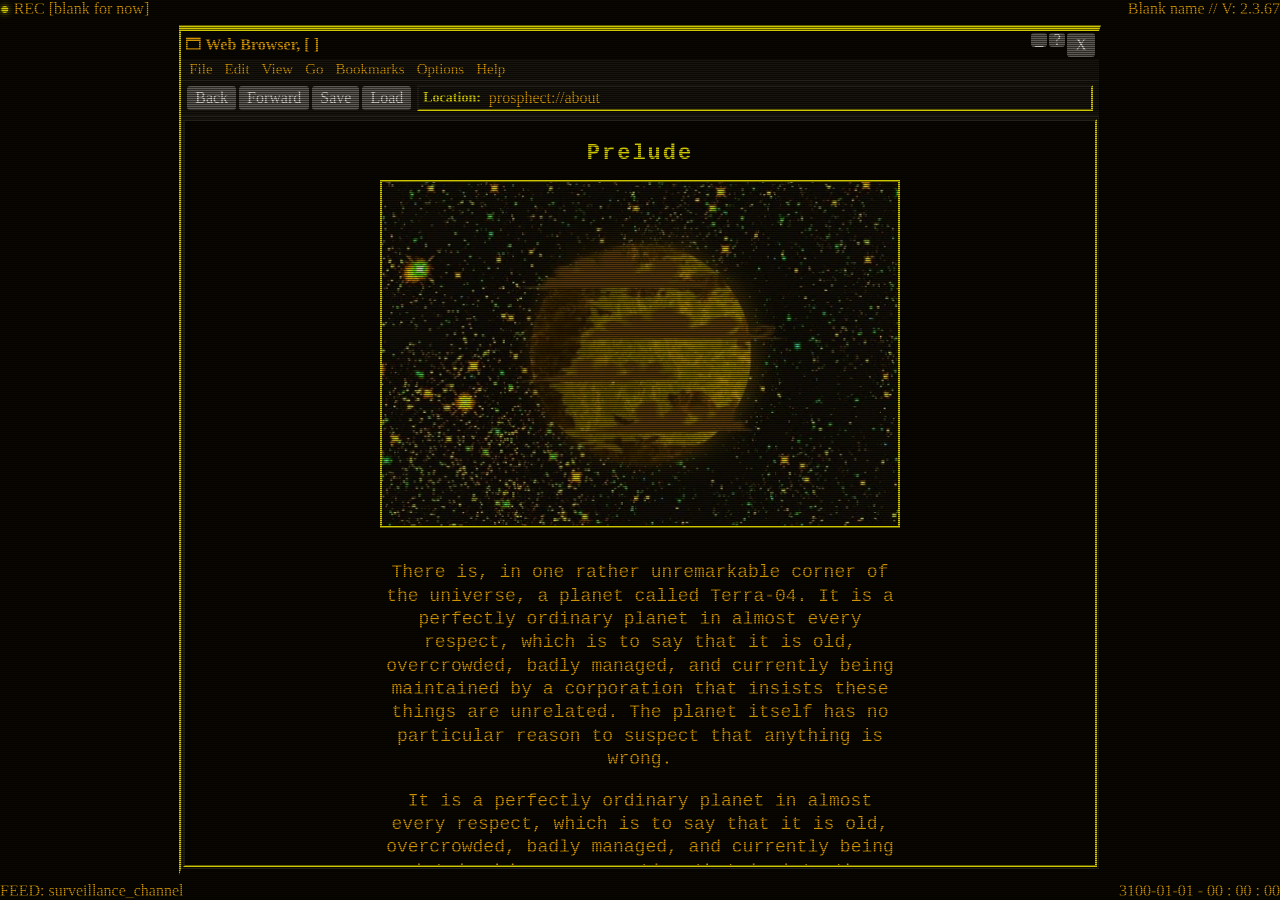
==== 01.html @ 15c33a4d "Added text and panel, made the hyperlink work to connect to the text page, which is the same templat" ====
<!DOCTYPE html>
<html>
  <head>
    <meta charset="UTF-8">
    <meta name="viewport" content="width=device-width, initial-scale=1.0">
    <link rel="stylesheet" href="style.css">
    <title> The Prosphect </title>
  <script src="script.js" defer></script>
    </head>
  <body>
    <div class="prosphectcctv-onscreendisplay"> <!-- more of a computer screen, rather than a cctv-->
      <div class="osdtopleft"><span class="recordingsymbol">●</span>  REC [blank for now]</div>
      <div class="osdtopright">Blank name // V: 2.3.67 </div>
      <div class="osdbottomleft"> FEED: surveillance_channel </div>
      <div class="osdbottomright">
        <span id="date">3100-01-01</span> -
        <span id="hours">00</span>
        <span>:</span>
        <span id="minutes">00</span>
        <span>:</span>
        <span id="seconds">00</span>
        <span id="ampm"></span>

        </div>
    </div>
    <div class="computergui">
      <div class="oswind">
        <div class="windtitle">
          <div class="titletext">
            <span class="appicon">🗔</span> Web Browser, [ ]
          </div>
          <div class="windbtns">
            <button class="windbtn">_</button>
            <button class="windbtn">?</button>
            <button class="closebtn">X</button>
          </div>
        </div>
        <div class="menuwind"> <!-- right now basic, to have a template of how i envision site, will probably implement something over here to save the game, or in the buttons above-->
          <span>File</span>
          <span>Edit</span>
          <span>View</span>
          <span>Go</span>
          <span>Bookmarks</span>
          <span>Options</span>
          <span>Help</span>
        </div>
        <div class="browsbar"> <!-- i lied its  probably here-->
          <div class="navigationclickies">
            <button class="navclickies">Back</button>
            <button class="navclickies">Forward</button>
            <button class="saveclickie">Save</button> <!--save game-->
            <button class="loadclickie">Load</button> <!-- load game-->
          </div>
          <div class="address-input">
            <span class="url"> Location: </span>
            <input type="text" value="prosphect://about" readonly>
          </div>
        </div>
        <div class="pgfrme">
          <div class="pgcntent">
            <h1> Prelude </h1>
            <div class="mediawrapper">
              <img class="panel" src="assets/panels/panel01.png" alt="Terra-04 Overview">
            </div>
            
            <p class="centtext"> There is, in one rather unremarkable corner of the universe, a planet called Terra-04.
It is a perfectly ordinary planet in almost every respect, which is to say that it is old, overcrowded, badly managed, and currently being maintained by a corporation that insists these things are unrelated.
The planet itself has no particular reason to suspect that anything is wrong.
</p>
            <p class="centtext"> It is a perfectly ordinary planet in almost every respect, which is to say that it is old, overcrowded, badly managed, and currently being maintained by a corporation that insists these things are unrelated.
The planet itself has no particular reason to suspect that anything is wrong.</p>
            <p class="centtext"> This is fortunate.</p>
            <p class="centtext"> It is also completely incorrect.</p>
            <a href="02.html" class="consolecmd">=====></a> <!--this is where there would be multiple options to take, for the template its just one-->
          </div>
        </div>
      </div>
    </div>
  </body>
</html>
---- style.css ----
@font-face {
  font-family: 'Teknaf';
  src: url('assets/fonts/TeknafRegular-rv0aB.otf');
  font-weight: normal;
  font-style: normal;
}

:root {
  color-scheme: dark;
  --panel: #111111;
  --fg: #ffb500;
  --accent: #fff700;
  --border: #ffb500;
  --muted: #222222;
  --shadow: rgba(255, 181, 0, 0.3);
  --overlay: rgba(255, 183, 0, 0.06);
}

* {
  box-sizing: border-box;
}

html,
body {
  width: 100%;
  min-height: 100%;
  margin: 0;
  padding: 0;
}

html {
  height: 100%;
}

body {
  min-height: 100vh;
  overflow: hidden;
  background-color: #000;
  background-size: cover;
  background-position: center;
  background-repeat: no-repeat;
  color: var(--fg);
  display: flex;
  justify-content: center;
  align-items: center;
  cursor: pointer;
  transition: transform 0.4s ease;
  transform-origin: center;
}

button,
input {
  font: inherit;
}

body::before {
  content: '';
  position: fixed;
  inset: 0;
  background:
    linear-gradient(rgba(0, 0, 0, 0) 50%, rgba(0, 0, 0, 0.55) 50%),
    linear-gradient(90deg, rgba(255, 181, 0, 0.08), rgba(255, 183, 0, 0.02), rgba(255, 181, 0, 0.08));
  z-index: 1000;
  background-size: 100% 2px, 2px 100%;
  pointer-events: none;
}

body::after {
  content: '';
  position: fixed;
  inset: 0;
  background: rgba(0, 0, 0, 0.18);
  z-index: 1001;
  pointer-events: none;
  animation: flicker 0.18s infinite;
}

.prosphectcctv-onscrendisplay {
  position: fixed;
  top: 6vh;
  left: 14vw;
  right: 14vw;
  bottom: 6vh;
  z-index: 500;
  pointer-events: none;
  font-size: 14px;
  color: var(--accent);
}

.osdtopleft,
.osdtopright,
.osdbottomleft,
.osdbottomright {
  position: absolute;
}

.osdtopleft {
  top: 0;
  left: 0;
}

.osdtopright {
  top: 0;
  right: 0;
  text-align: right;
}

.osdbottomleft {
  bottom: 0;
  left: 0;
}

.osdbottomright {
  right: 0;
  bottom: 0;
  text-align: right;
}

.recordingsymbol {
  color: var(--accent);
  text-shadow: 0 0 6px var(--accent);
  animation: recBlink 1s infinite;
}

.computergui {
  width: min(72vw, 1100px);
  height: min(70vh, 760px);
  z-index: 10;
  display: flex;
  justify-content: center;
  align-items: center;
}

.oswind {
  width: 200%;
  height: 135%;
  background: var(--panel);
  border-top: 6px solid var(--accent);
  border-left: 2px solid var(--accent);
  border-right: 2px solid #000;
  border-bottom: 6px solid #000;
  box-shadow: inset -1px -1px #222222, inset 1px 1px rgba(255, 181, 0, 0.12);
  display: flex;
  flex-direction: column;
}

.windtitle {
  background: #000;
  color: var(--fg);
  font-size: 16px;
  padding: 2px 4px;
  display: flex;
  justify-content: space-between;
  align-items: center;
}

.titletext {
  display: flex;
  align-items: center;
  gap: 4px;
  font-weight: bold;
}

.windbtns {
  display: flex;
  gap: 2px;
}

.windbtn,
 {
  background: var(--panel);
  color: var(--fg);
  border: 1px solid var(--accent);
  border-top-color: #fff;
  border-left-color: #fff;
  font-size: 11px;
  font-weight: bold;
  padding: 1px 6px;
  cursor: pointer;
}

.windbtn {
  width: 16px;
  height: 14px;
  line-height: 10px;
  padding: 0;
}

.menuwind {
  background: var(--panel);
  display: flex;
  gap: 12px;
  padding: 2px 8px;
  border-bottom: 1px solid #222;
  font-size: 15px;
  color: var(--fg);
}

.menuwind span {
  cursor: pointer;
}

.browsbar {
  background: var(--panel);
  padding: 4px 6px;
  display: flex;
  align-items: center;
  gap: 6px;
  border-bottom: 2px solid #222;
}

.navigationclickies
 {
  display: flex;
  gap: 3px;
}

.navclickies
.saveclickie
.loadclickie {
  border-top-color: var(--accent);
  border-left-color: var(--accent);
  border-right-color: #000;
  border-bottom-color: #000;
}


.address-input {
  min-width: 0;
  display: flex;
  align-items: center;
  flex-grow: 1;
  background: var(--panel);
  border: 2px solid var(--accent);
  border-top-color: #222;
  border-left-color: #222;
  padding: 1px 4px;
}

.address-input input {
  min-width: 0;
  width: 100%;
  color: var(--fg);
  background: transparent;
  border: 0;
}

.url {
  flex-shrink: 0;
  font-size: 14px;
  margin-right: 6px;
  color: var(--accent);
  font-weight: bold;
}

.pgfrme {
  min-height: 0;
  flex: 1;
  background: #000;
  padding: 15px 25px;
  overflow-y: auto;
  border: 2px solid var(--accent);
  border-top-color: #222;
  border-left-color: #222;
  margin: 2px;
  position: relative;
}

.pgcntent {
  width: 100%;
  max-width: 520px;
  margin: 0 auto;
  color: var(--fg);
  font-family: 'Courier New', Courier, monospace;
  text-align: center;
}

h1 {
  font-family: 'Courier New', Courier, monospace;
  font-size: 22px;
  margin-top: 5px;
  letter-spacing: 2px;
  color: var(--accent);
}

.mediawrapper {
  position: relative;
  display: inline-block;
  width: 100%;
}

.panel {
  width: 100%;
  height: auto;
  border: 2px solid var(--accent);
  display: block;
  margin: 0 auto 10px;
}



p {
  text-align: left;
  font-size: 18px;
  line-height: 1.3;
  margin-bottom: 10px;
  color: var(--fg);
}

.centtext {
  text-align: center;
}

.consolecmd {
  display: block;
  text-align: left;
  font-size: 30px;
  color: var(--accent);
  margin: 14px 0;
  font-weight: bold;
}

@keyframes flicker {
  0%, 100% { opacity: 0.28; }
  5%, 25%, 45%, 85% { opacity: 0.35; }
  10%, 20%, 40%, 95% { opacity: 0.24; }
  15% { opacity: 0.91; }
  30% { opacity: 0.66; }
  35% { opacity: 0.68; }
  50% { opacity: 0.96; }
  55% { opacity: 0.09; }
  60% { opacity: 0.20; }
  65% { opacity: 0.72; }
  70% { opacity: 0.53; }
  75% { opacity: 0.37; }
  80% { opacity: 0.71; }
}

@keyframes recBlink {
  0%, 100% { opacity: 1; }
  50% { opacity: 0; }
}

@keyframes fadeInUp {
  0% {
    opacity: 0;
    clip-path: inset(0 100% 0 0);
  }
  8% {
    opacity: 0.2;
    clip-path: inset(0 85% 0 0);
  }
  16% {
    opacity: 0;
    clip-path: inset(0 70% 0 0);
  }
  24% {
    opacity: 0.4;
    clip-path: inset(0 60% 0 0);
  }
  32% {
    opacity: 0.1;
    clip-path: inset(0 60% 0 0);
  }
  40% {
    opacity: 0.6;
    clip-path: inset(0 36% 0 0);
  }
  56% {
    opacity: 0.8;
    clip-path: inset(0 20% 0 0);
  }
  72% {
    opacity: 0.9;
    clip-path: inset(0 5% 0 0);
  }
  80% {
    opacity: 0.7;
    clip-path: inset(0 2% 0 0);
  }
  90% {
    opacity: 0.95;
    clip-path: inset(0 0 0 0);
  }
  100% {
    opacity: 1;
    clip-path: inset(0 0 0 0);
  }
}

@keyframes glitchReveal {
  0% {
    clip-path: inset(0 100% 0 0);
    opacity: 0;
  }
  100% {
    clip-path: inset(0 0 0 0);
    opacity: 1;
  }
}

@media (max-width: 700px) {
  .computergui {
    width: 92vw;
    height: 84vh;
  }

  .prosphectcctv-onscrendisplay {
    left: 4vw;
    right: 4vw;
  }

  .pgfrme {
    padding: 12px;
  }

  .browsbar {
    flex-wrap: wrap;
  }

  .address-input {
    flex-basis: 100%;
  }
}
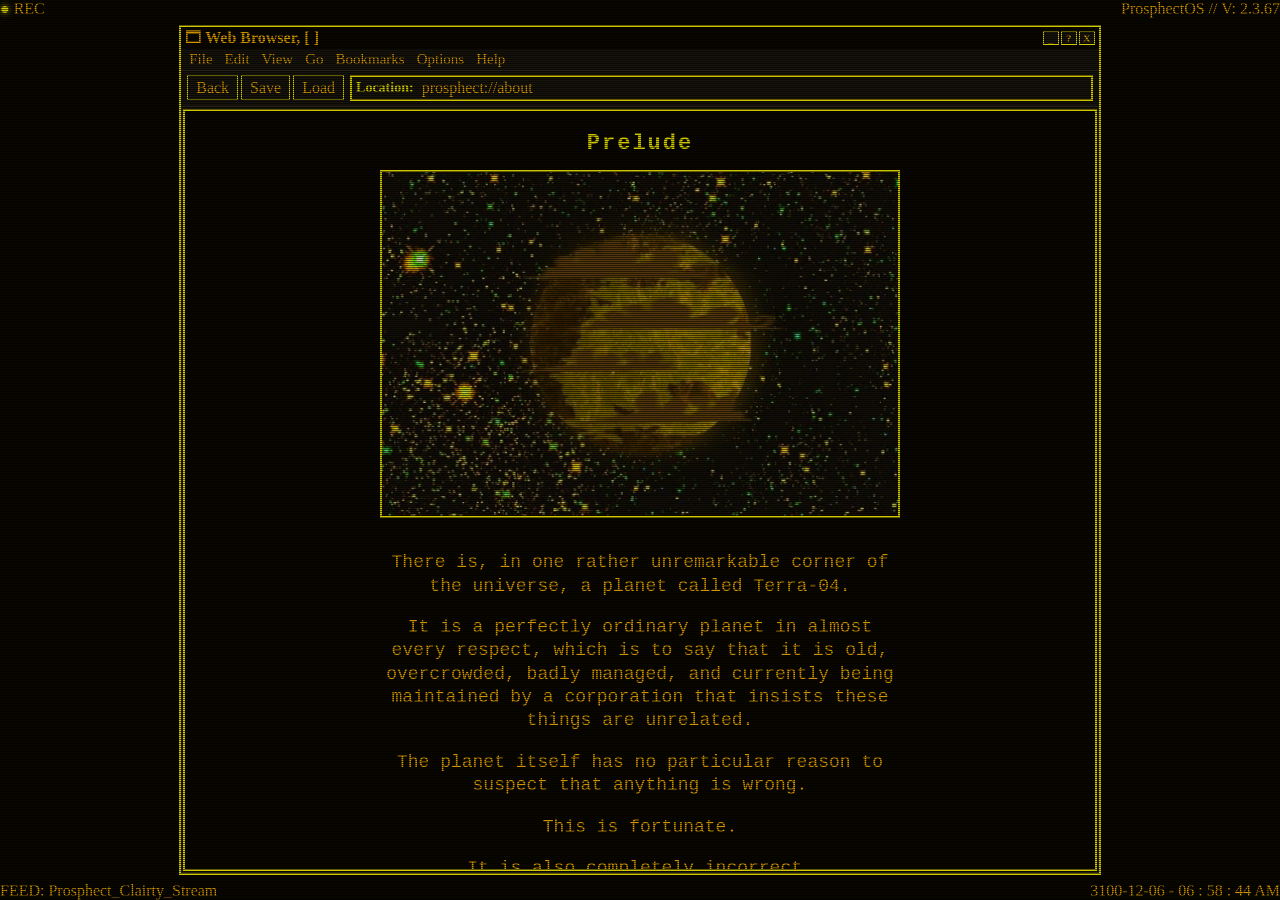
==== commit bcbca879: "started base html for login page" ====
--- a/01.html
+++ b/01.html
@@ -3,15 +3,16 @@
   <head>
     <meta charset="UTF-8">
     <meta name="viewport" content="width=device-width, initial-scale=1.0">
+    <link rel="icon" type="image/x-icon" href="assets/Prosphectfavicon.png">
     <link rel="stylesheet" href="style.css">
     <title> The Prosphect </title>
   <script src="script.js" defer></script>
     </head>
   <body>
     <div class="prosphectcctv-onscreendisplay"> <!-- more of a computer screen, rather than a cctv-->
-      <div class="osdtopleft"><span class="recordingsymbol">●</span>  REC [blank for now]</div>
-      <div class="osdtopright">Blank name // V: 2.3.67 </div>
-      <div class="osdbottomleft"> FEED: surveillance_channel </div>
+      <div class="osdtopleft"><span class="recordingsymbol">●</span>  REC </div>
+      <div class="osdtopright">ProsphectOS // V: 2.3.67 </div>
+      <div class="osdbottomleft"> FEED: Prosphect_Clairty_Stream </div>
       <div class="osdbottomright">
         <span id="date">3100-01-01</span> -
         <span id="hours">00</span>
@@ -46,10 +47,9 @@
         </div>
         <div class="browsbar"> <!-- i lied its  probably here-->
           <div class="navigationclickies">
-            <button class="navclickies">Back</button>
-            <button class="navclickies">Forward</button>
-            <button class="saveclickie">Save</button> <!--save game-->
-            <button class="loadclickie">Load</button> <!-- load game-->
+            <button type="button" class="backclickie">Back</button>
+            <button type="button" class="saveclickie">Save</button>
+            <button type="button" class="loadclickie">Load</button>
           </div>
           <div class="address-input">
             <span class="url"> Location: </span>
@@ -64,11 +64,9 @@
             </div>
             
             <p class="centtext"> There is, in one rather unremarkable corner of the universe, a planet called Terra-04.
-It is a perfectly ordinary planet in almost every respect, which is to say that it is old, overcrowded, badly managed, and currently being maintained by a corporation that insists these things are unrelated.
-The planet itself has no particular reason to suspect that anything is wrong.
 </p>
-            <p class="centtext"> It is a perfectly ordinary planet in almost every respect, which is to say that it is old, overcrowded, badly managed, and currently being maintained by a corporation that insists these things are unrelated.
-The planet itself has no particular reason to suspect that anything is wrong.</p>
+            <p class="centtext"> It is a perfectly ordinary planet in almost every respect, which is to say that it is old, overcrowded, badly managed, and currently being maintained by a corporation that insists these things are unrelated.</p>
+            <p class="centtext"> The planet itself has no particular reason to suspect that anything is wrong.</p>
             <p class="centtext"> This is fortunate.</p>
             <p class="centtext"> It is also completely incorrect.</p>
             <a href="02.html" class="consolecmd">=====></a> <!--this is where there would be multiple options to take, for the template its just one-->
--- a/style.css
+++ b/style.css
@@ -51,6 +51,30 @@
 button,
 input {
   font: inherit;
+}
+
+button {
+  appearance: none;
+  background: var(--panel);
+  color: var(--fg);
+  border: 1px solid var(--accent);
+  padding: 2px 8px;
+  line-height: 1.2;
+  cursor: pointer;
+}
+
+button:hover {
+  background: var(--muted);
+}
+
+button:active {
+  background: var(--fg);
+  color: var(--panel);
+}
+
+button:focus-visible {
+  outline: 2px solid var(--accent);
+  outline-offset: 2px;
 }
 
 body::before {
@@ -135,10 +159,7 @@
   width: 200%;
   height: 135%;
   background: var(--panel);
-  border-top: 6px solid var(--accent);
-  border-left: 2px solid var(--accent);
-  border-right: 2px solid #000;
-  border-bottom: 6px solid #000;
+  border: 2px solid var(--accent);
   box-shadow: inset -1px -1px #222222, inset 1px 1px rgba(255, 181, 0, 0.12);
   display: flex;
   flex-direction: column;
@@ -167,19 +188,9 @@
 }
 
 .windbtn,
- {
-  background: var(--panel);
-  color: var(--fg);
-  border: 1px solid var(--accent);
-  border-top-color: #fff;
-  border-left-color: #fff;
+.closebtn {
   font-size: 11px;
   font-weight: bold;
-  padding: 1px 6px;
-  cursor: pointer;
-}
-
-.windbtn {
   width: 16px;
   height: 14px;
   line-height: 10px;
@@ -215,16 +226,6 @@
   gap: 3px;
 }
 
-.navclickies
-.saveclickie
-.loadclickie {
-  border-top-color: var(--accent);
-  border-left-color: var(--accent);
-  border-right-color: #000;
-  border-bottom-color: #000;
-}
-
-
 .address-input {
   min-width: 0;
   display: flex;
@@ -232,8 +233,6 @@
   flex-grow: 1;
   background: var(--panel);
   border: 2px solid var(--accent);
-  border-top-color: #222;
-  border-left-color: #222;
   padding: 1px 4px;
 }
 
@@ -260,8 +259,6 @@
   padding: 15px 25px;
   overflow-y: auto;
   border: 2px solid var(--accent);
-  border-top-color: #222;
-  border-left-color: #222;
   margin: 2px;
   position: relative;
 }
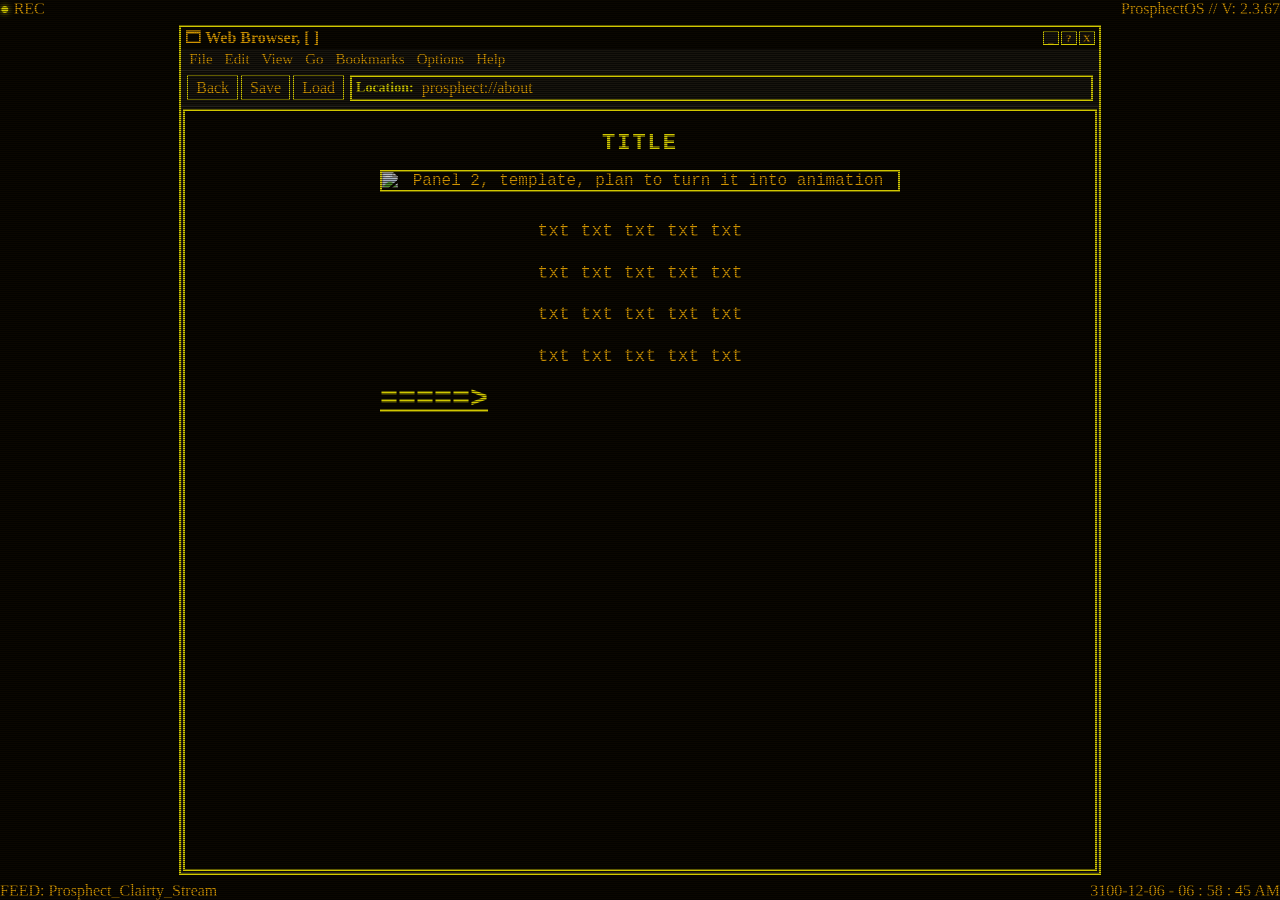
==== commit 9a886972: "i realised, i didnt like the comic opening." ====
--- a/01.html
+++ b/01.html
@@ -12,7 +12,7 @@
     <div class="prosphectcctv-onscreendisplay"> <!-- more of a computer screen, rather than a cctv-->
       <div class="osdtopleft"><span class="recordingsymbol">●</span>  REC </div>
       <div class="osdtopright">ProsphectOS // V: 2.3.67 </div>
-      <div class="osdbottomleft"> FEED: Prosphect_Clairty_Stream </div>
+      <div class="osdbottomleft"> FEED: Prosphect_Clairty_Stream</div>
       <div class="osdbottomright">
         <span id="date">3100-01-01</span> -
         <span id="hours">00</span>
@@ -58,18 +58,15 @@
         </div>
         <div class="pgfrme">
           <div class="pgcntent">
-            <h1> Prelude </h1>
+            <h1> TITLE </h1>
             <div class="mediawrapper">
-              <img class="panel" src="assets/panels/panel01.png" alt="Terra-04 Overview">
+              <img class="panel" src="https://encrypted-tbn0.gstatic.com/images?q=tbn:ANd9GcT9Z_30b1EDnsijRoB-4BghdfU0iwGceIB179pAsBgRrA&s=10" alt="Panel 2, template, plan to turn it into animation">
             </div>
-            
-            <p class="centtext"> There is, in one rather unremarkable corner of the universe, a planet called Terra-04.
-</p>
-            <p class="centtext"> It is a perfectly ordinary planet in almost every respect, which is to say that it is old, overcrowded, badly managed, and currently being maintained by a corporation that insists these things are unrelated.</p>
-            <p class="centtext"> The planet itself has no particular reason to suspect that anything is wrong.</p>
-            <p class="centtext"> This is fortunate.</p>
-            <p class="centtext"> It is also completely incorrect.</p>
-            <a href="02.html" class="consolecmd">=====></a> <!--this is where there would be multiple options to take, for the template its just one-->
+            <p class="centtext"> txt txt txt txt txt</p>
+            <p class="centtext"> txt txt txt txt txt</p>
+            <p class="centtext"> txt txt txt txt txt</p>
+            <p class="centtext"> txt txt txt txt txt</p>
+            <a href="04.html" class="consolecmd">=====></a> <!--this is where there would be multiple options to take, for the template its just one-->
           </div>
         </div>
       </div>
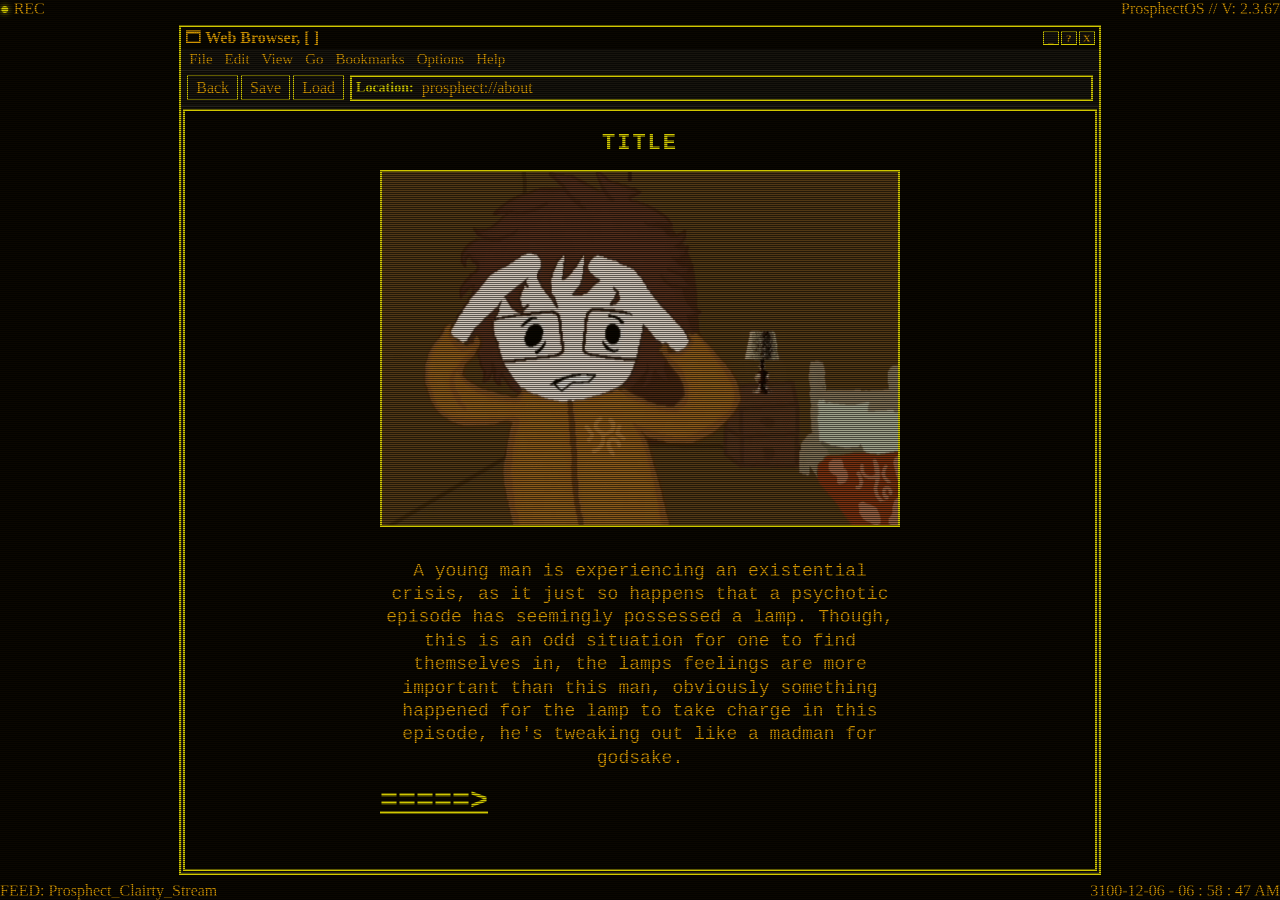
==== commit 5806210c: "refixed panel one, well, started it at a different point, will reintroduce original starting point l" ====
--- a/01.html
+++ b/01.html
@@ -60,13 +60,11 @@
           <div class="pgcntent">
             <h1> TITLE </h1>
             <div class="mediawrapper">
-              <img class="panel" src="https://encrypted-tbn0.gstatic.com/images?q=tbn:ANd9GcT9Z_30b1EDnsijRoB-4BghdfU0iwGceIB179pAsBgRrA&s=10" alt="Panel 2, template, plan to turn it into animation">
+              <img class="panel" src="assets/panels/panel 1.gif" alt="Panel 2, template, plan to turn it into animation">
             </div>
-            <p class="centtext"> txt txt txt txt txt</p>
-            <p class="centtext"> txt txt txt txt txt</p>
-            <p class="centtext"> txt txt txt txt txt</p>
-            <p class="centtext"> txt txt txt txt txt</p>
-            <a href="04.html" class="consolecmd">=====></a> <!--this is where there would be multiple options to take, for the template its just one-->
+            <p class="centtext"> A young man is experiencing an existential crisis, as it just so happens that a psychotic episode has seemingly possessed a lamp. Though, this is an odd situation for one to find themselves in, the lamps feelings are more important than this man, obviously something happened for the lamp to take charge in this episode, he's tweaking out like a madman for godsake.</head></p>
+        
+            <a href="02.html" class="consolecmd">=====></a> <!--this is where there would be multiple options to take, for the template its just one-->
           </div>
         </div>
       </div>
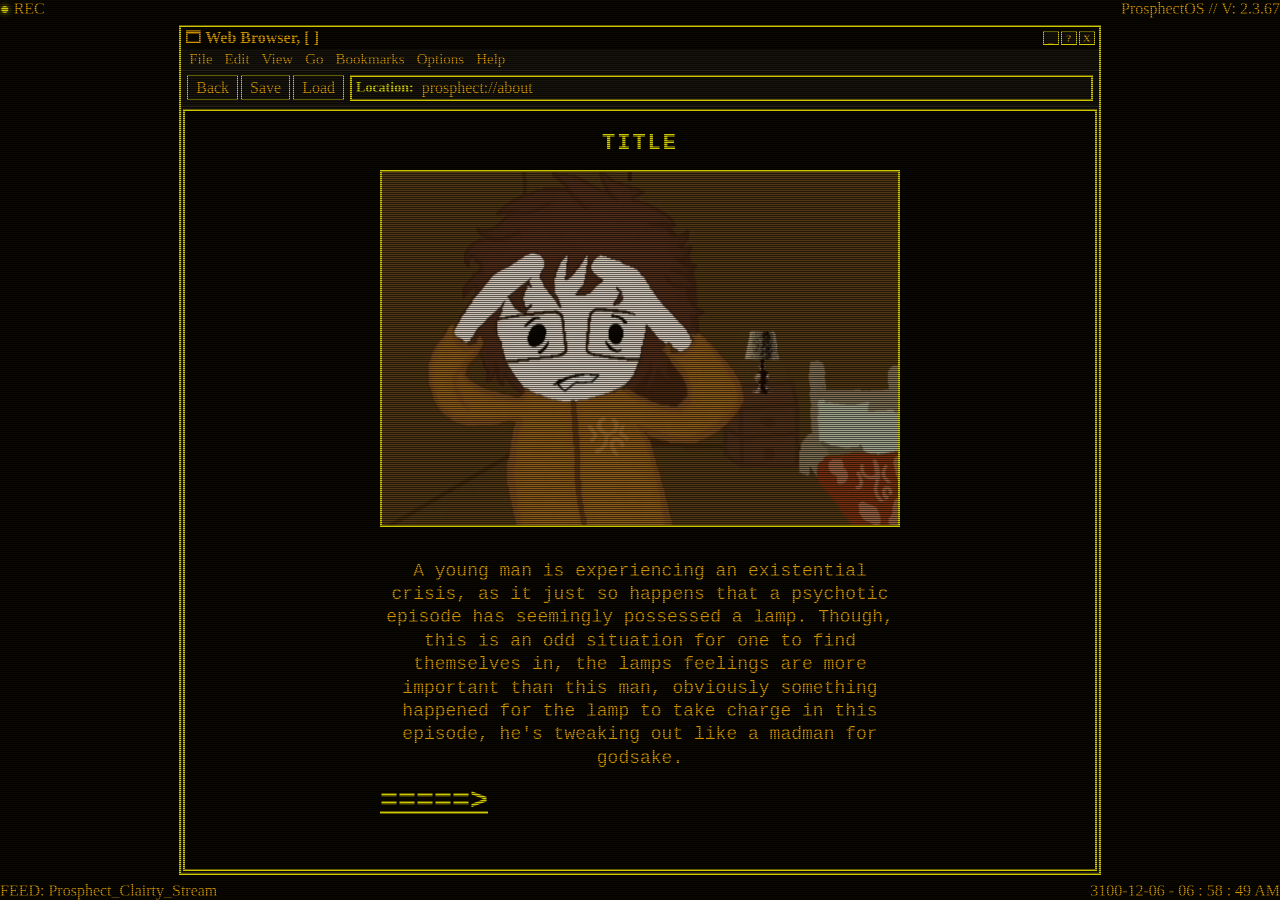
==== commit c981f943: "why did it not commit  the last time" ====
--- a/01.html
+++ b/01.html
@@ -66,6 +66,7 @@
         
             <a href="02.html" class="consolecmd">=====></a> <!--this is where there would be multiple options to take, for the template its just one-->
           </div>
+          
         </div>
       </div>
     </div>
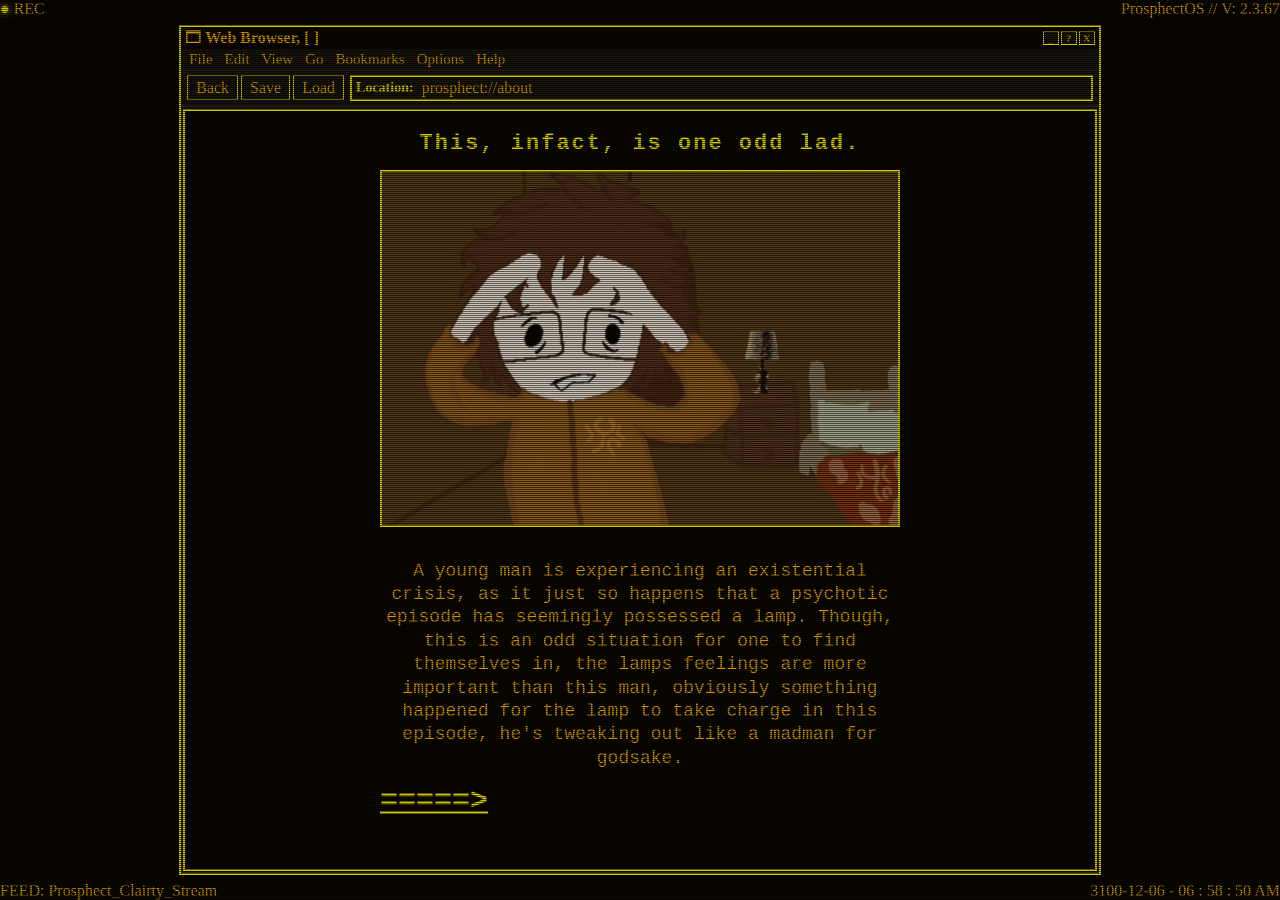
==== commit 69857961: "added a title" ====
--- a/01.html
+++ b/01.html
@@ -58,7 +58,7 @@
         </div>
         <div class="pgfrme">
           <div class="pgcntent">
-            <h1> TITLE </h1>
+            <h1> This, infact, is one odd lad. </h1>
             <div class="mediawrapper">
               <img class="panel" src="assets/panels/panel 1.gif" alt="Panel 2, template, plan to turn it into animation">
             </div>
@@ -66,7 +66,7 @@
         
             <a href="02.html" class="consolecmd">=====></a> <!--this is where there would be multiple options to take, for the template its just one-->
           </div>
-          
+
         </div>
       </div>
     </div>
